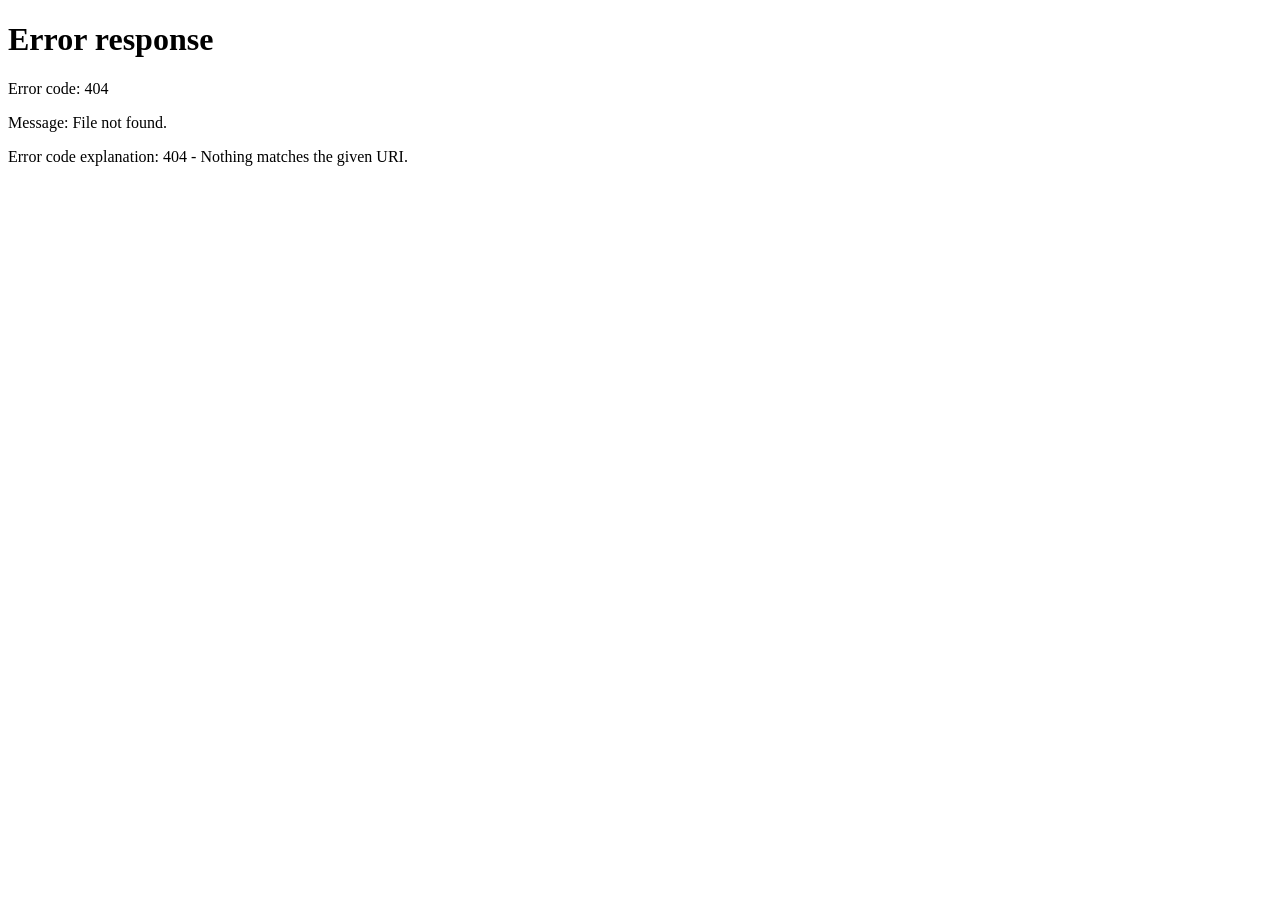
==== index.html @ 6d830f7b "Initial commit" ====
<!DOCTYPE html>
<html lang="en">
<head>
    <meta http-equiv="refresh" content="0; url=store.html">
    <title>Redirecting...</title>
</head>
<body>
    <p>If you are not redirected automatically, follow this <a href="quiz.html">link to store.html</a>.</p>
</body>
</html>
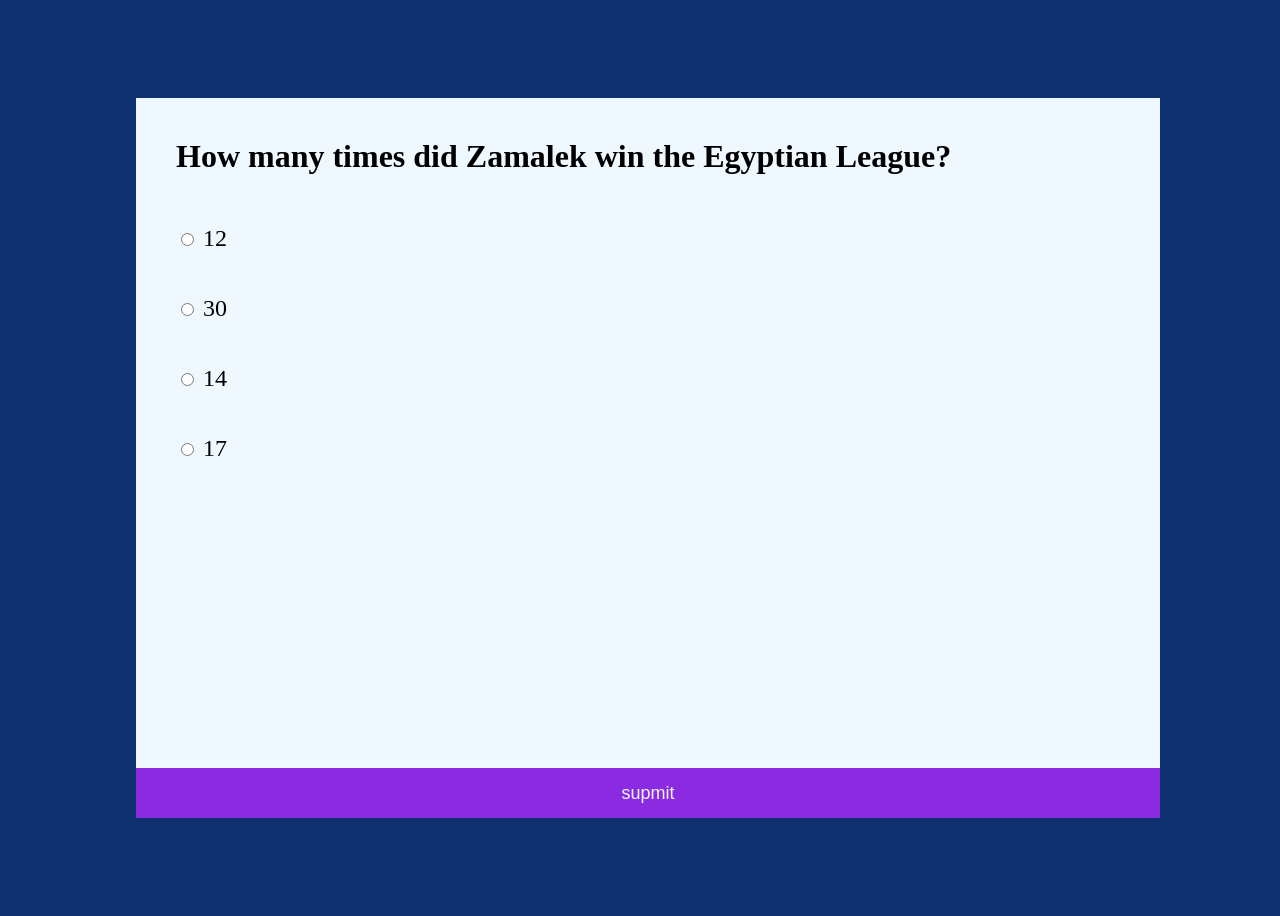
==== commit be1f9f41: "ddd" ====
--- a/index.html
+++ b/index.html
@@ -1,10 +1,37 @@
 <!DOCTYPE html>
 <html lang="en">
 <head>
-    <meta http-equiv="refresh" content="0; url=store.html">
-    <title>Redirecting...</title>
+    <meta charset="UTF-8">
+    <meta name="viewport" content="width=device-width, initial-scale=1.0">
+    <title>Document</title>
+    <link rel="stylesheet" href="quiz.css">
 </head>
 <body>
-    <p>If you are not redirected automatically, follow this <a href="quiz.html">link to store.html</a>.</p>
+    <div class="container">
+        <div class="play">
+            <h2 class="quiz"></h2>
+            <div class="answers">
+             
+            </div>
+           
+        <button class="supmit">supmit</button>
+        </div>
+<div class="big">
+    <div class="result">
+        <h1 class="h1"></h1>
+        <h3 class="correct"></h3>
+        <h3 class="wrong"></h3>
+
+
+        <h2 class="score"></h2>
+        <button class="button">play again</button>
+    </div>
+
+</div>
+        
+        
+    </div>
+    
 </body>
-</html>
+<script src="quiz.js"></script>
+</html>
--- a/quiz.css
+++ b/quiz.css
@@ -0,0 +1,82 @@
+body{
+    display: flex;
+    align-items: center;
+    justify-content: center;
+    height: 100vh;
+    width: 100vw;
+    background-color: rgb(15, 49, 112);
+    overflow-x: hidden;
+}
+.container{
+    height: 50%;
+    width: 50%;
+    background-color: aliceblue;
+    position: absolute;
+    font-size: x-large;
+
+}
+.supmit{
+    width: 100%;
+    background-color: blueviolet;
+    color: aliceblue;
+    height: 50px;
+    position: absolute;
+    bottom: 0;
+    border: none;
+    cursor: pointer;
+    font-size:large;
+    
+}
+h2{
+    margin: 40px;
+    font-size: xx-large;
+}
+.answer{
+    padding-left: 40px;
+    padding-top: 10px;
+    height: 60px;
+}
+
+.result{
+    display: flex;
+    align-items: center;
+    justify-content: center;
+    flex-direction: column;
+
+}
+.correct{
+    color: green;
+    font-size: x-large;
+}
+.wrong{
+    color: red;
+   
+}
+.score{
+    color: blue;
+    
+}
+
+.button{
+    width: 200px;
+    height: 40px;
+    background-color: blueviolet;
+    color: white;
+    border-radius: 10px;
+    border: none;
+    cursor: pointer;
+    font-size: x-large;
+}
+.big{
+    display: none;
+}
+
+
+@media (max-width:1800px){
+    .container{
+        height: 80%;
+        width: 80%;
+    }
+   
+}
+
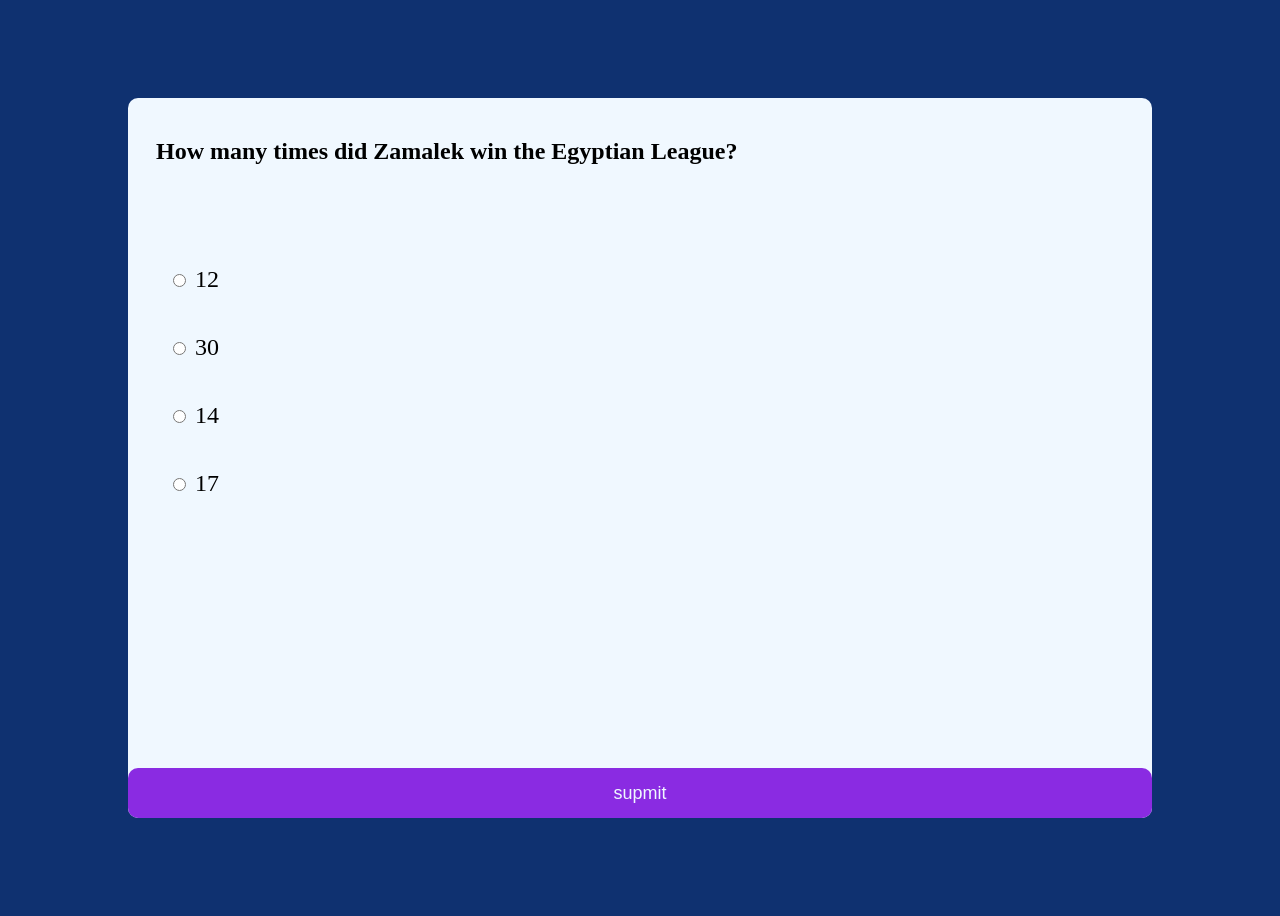
==== commit cdf2c5cf: "sss" ====
--- a/index.html
+++ b/index.html
@@ -18,7 +18,7 @@
         </div>
 <div class="big">
     <div class="result">
-        <h1 class="h1"></h1>
+        <h2 class="h1"></h2>
         <h3 class="correct"></h3>
         <h3 class="wrong"></h3>
 
--- a/quiz.css
+++ b/quiz.css
@@ -3,7 +3,6 @@
     align-items: center;
     justify-content: center;
     height: 100vh;
-    width: 100vw;
     background-color: rgb(15, 49, 112);
     overflow-x: hidden;
 }
@@ -13,6 +12,7 @@
     background-color: aliceblue;
     position: absolute;
     font-size: x-large;
+    border-radius: 10px;
 
 }
 .supmit{
@@ -25,16 +25,26 @@
     border: none;
     cursor: pointer;
     font-size:large;
+    border-radius: 10px;
     
 }
 h2{
-    margin: 40px;
-    font-size: xx-large;
+    margin:32px 20px;
+    font-size: x-large;
 }
+
+.quiz{
+    padding: 8px;
+    font-size: x-large;
+    height: 80px;
+}
+
 .answer{
     padding-left: 40px;
-    padding-top: 10px;
+    padding-top: 8px;
     height: 60px;
+    cursor: pointer;
+
 }
 
 .result{
@@ -42,7 +52,11 @@
     align-items: center;
     justify-content: center;
     flex-direction: column;
+    height: 100%;
+}
 
+.h1{
+    font-size: xx-large;
 }
 .correct{
     color: green;
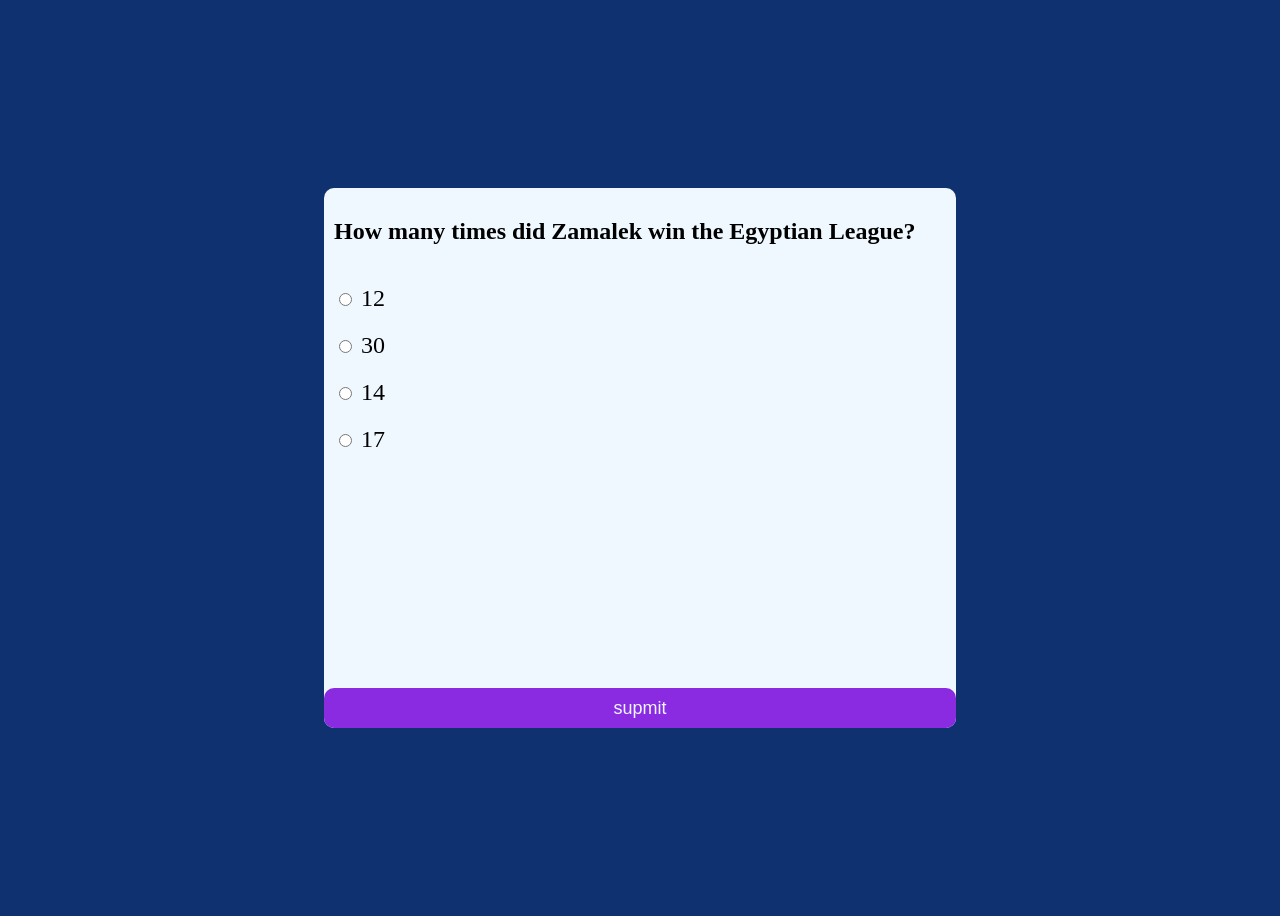
==== commit 4decf14c: "new" ====
--- a/index.html
+++ b/index.html
@@ -8,21 +8,22 @@
 </head>
 <body>
     <div class="container">
+
         <div class="play">
-            <h2 class="quiz"></h2>
-            <div class="answers">
-             
+            <div>
+                <h2 class="quiz"></h2>
+                <div class="answers"> </div>
             </div>
-           
-        <button class="supmit">supmit</button>
+          
+            <button class="supmit">supmit</button>
+
         </div>
+
 <div class="big">
     <div class="result">
         <h2 class="h1"></h2>
         <h3 class="correct"></h3>
         <h3 class="wrong"></h3>
-
-
         <h2 class="score"></h2>
         <button class="button">play again</button>
     </div>
--- a/quiz.css
+++ b/quiz.css
@@ -1,50 +1,52 @@
 body{
+    background-color: rgb(15, 49, 112);
     display: flex;
+    justify-content: center;
     align-items: center;
-    justify-content: center;
     height: 100vh;
-    background-color: rgb(15, 49, 112);
-    overflow-x: hidden;
 }
+
+
 .container{
-    height: 50%;
-    width: 50%;
     background-color: aliceblue;
-    position: absolute;
     font-size: x-large;
     border-radius: 10px;
+    width: 50%;
+    height: 60%;
+
+.play{
+    display: flex;
+    justify-content: space-between;
+    align-items: start;
+    flex-direction: column;
+    height: 100%;
+    .quiz{
+        font-size: x-large;
+        padding: 10px;
+    }
+    
+    .answer{
+        cursor: pointer;
+        padding: 10px;
+    }
+    
+    .supmit{
+        background-color: blueviolet;
+        color: aliceblue;   
+        cursor: pointer;
+        font-size:large;
+        border-radius: 10px;
+        height: 40px;
+        border: none;
+        width: 100%;
+    }
+}
 
 }
-.supmit{
-    width: 100%;
-    background-color: blueviolet;
-    color: aliceblue;
-    height: 50px;
-    position: absolute;
-    bottom: 0;
-    border: none;
-    cursor: pointer;
-    font-size:large;
-    border-radius: 10px;
-    
-}
-h2{
-    margin:32px 20px;
-    font-size: x-large;
-}
 
-.quiz{
-    padding: 8px;
-    font-size: x-large;
-    height: 80px;
-}
 
-.answer{
-    padding-left: 40px;
-    padding-top: 8px;
-    height: 60px;
-    cursor: pointer;
-
+.big{
+    display: none;
 }
 
 .result{
@@ -52,45 +54,55 @@
     align-items: center;
     justify-content: center;
     flex-direction: column;
-    height: 100%;
+    width: 50%;
+    height: 60%;
+    margin: auto;
+    .h1{
+        font-size: xx-large;
+    }
+    .correct{
+        color: green;
+        font-size: x-large;
+    }
+    .wrong{
+        color: red;
+       
+    }
+    .score{
+        color: blue;
+        
+    }
+
+    .button{
+        width: 200px;
+        height: 40px;
+        background-color: blueviolet;
+        color: white;
+        border-radius: 10px;
+        border: none;
+        cursor: pointer;
+        font-size: x-large;
+    }
+
 }
 
-.h1{
-    font-size: xx-large;
-}
-.correct{
-    color: green;
-    font-size: x-large;
-}
-.wrong{
-    color: red;
-   
-}
-.score{
-    color: blue;
-    
+@media screen and (max-width: 600px) {
+    .container{
+        width: 100%;
+        height: 80%;
+    }
+    .result{
+        width: 100%;
+    }
 }
 
-.button{
-    width: 200px;
-    height: 40px;
-    background-color: blueviolet;
-    color: white;
-    border-radius: 10px;
-    border: none;
-    cursor: pointer;
-    font-size: x-large;
-}
-.big{
-    display: none;
-}
-
-
-@media (max-width:1800px){
+@media screen and (max-width: 1200px) and (min-width: 600px) {
     .container{
-        height: 80%;
+        width: 80%;
+        height: 60%;
+    }
+    .result{
         width: 80%;
     }
-   
-}
-
+    
+}
